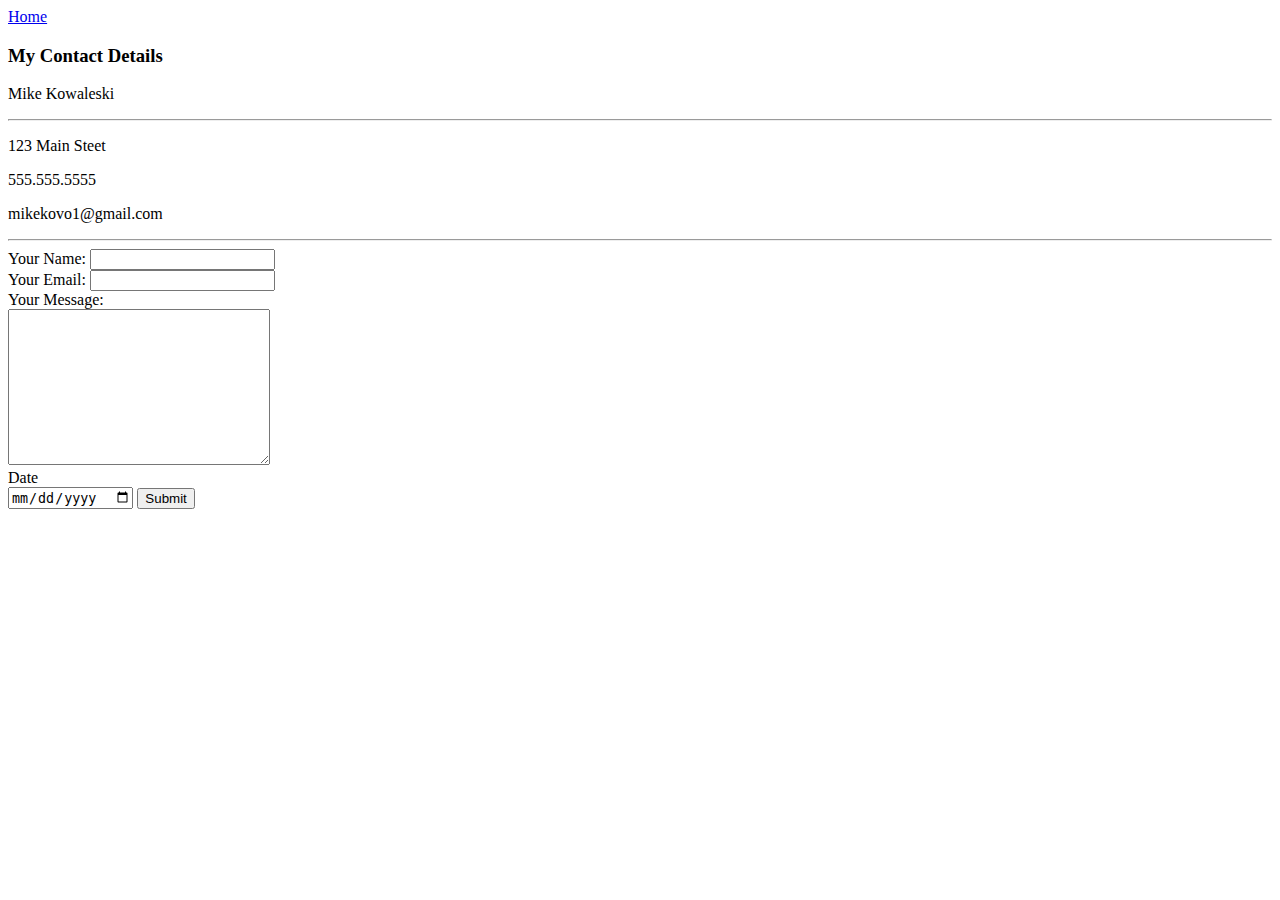
==== contactme.html @ d8b92e4a "Added initial MK Udemy practice code" ====
<!DOCTYPE html>
<html lang="en">
  <head>
    <meta charset="UTF-8" />
    <meta http-equiv="X-UA-Compatible" content="IE=edge" />
    <meta name="viewport" content="width=device-width, initial-scale=1.0" />
    <title>Mike Contact Info</title>
    <a href="index.html">Home</a>
  </head>
  <body>
    <h3>My Contact Details</h3>
    <p>Mike Kowaleski</p>
    <hr />
    <p>123 Main Steet</p>
    <p>555.555.5555</p>
    <p>mikekovo1@gmail.com</p>
    <hr />
    <form action="mailto:info@mkpos.com" method="post" enctype="text/plain">
      <label>Your Name:</label>
      <input type="text" name="yourname" value="" /><br />
      <label>Your Email:</label>
      <input type="email" name="yourEmail" id="" /><br />
      <label for="">Your Message:</label><br />
      <textarea name="yourMessage" id="" cols="30" rows="10"></textarea><br />
      <label for="">Date</label><br>
      <input type="date" name="" id="">
      <input type="submit" value="Submit" />
    </form>
  </body>
</html>
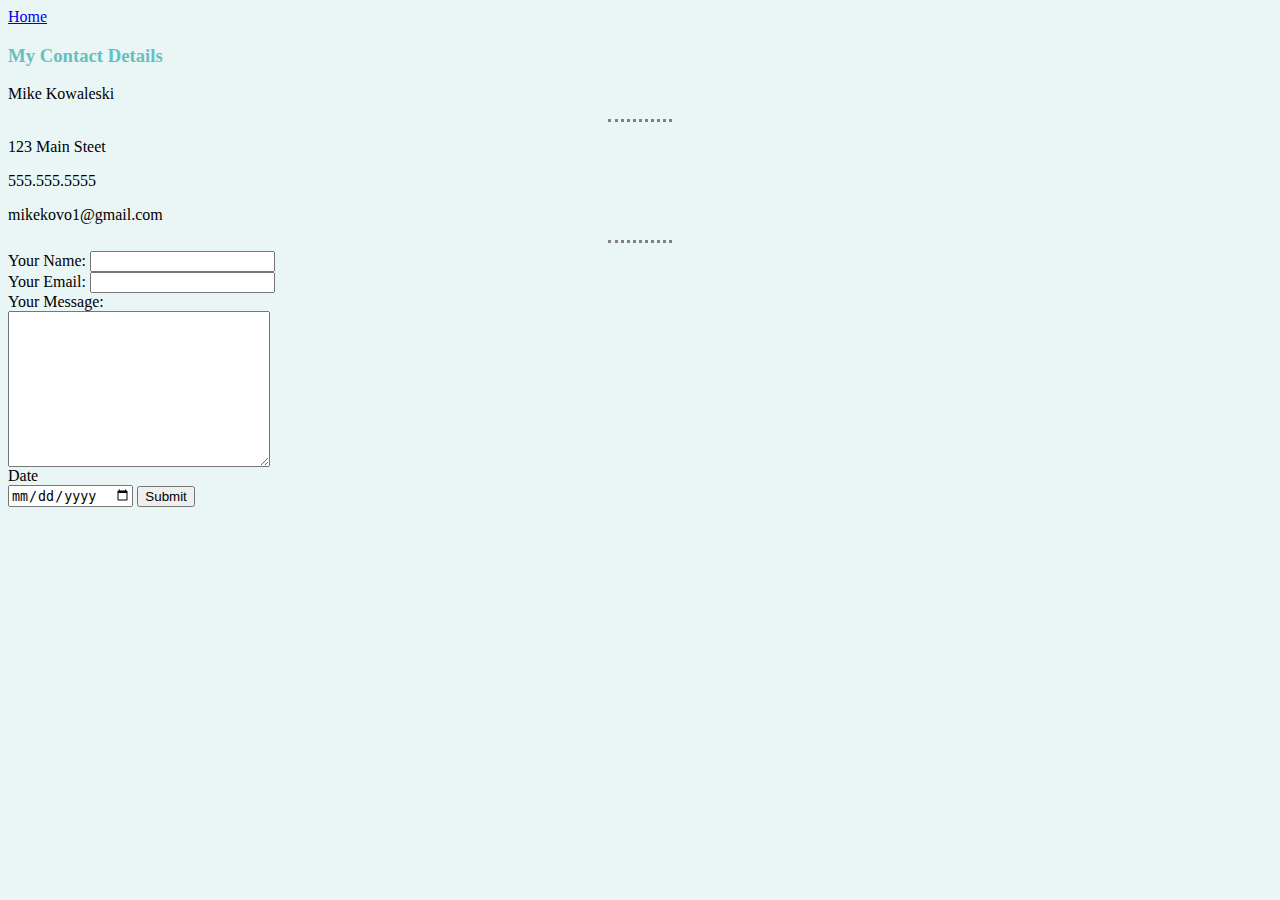
==== commit 6c923319: "Set Style Sheet" ====
--- a/contactme.html
+++ b/contactme.html
@@ -1,10 +1,10 @@
-<!DOCTYPE html>
 <html lang="en">
   <head>
     <meta charset="UTF-8" />
     <meta http-equiv="X-UA-Compatible" content="IE=edge" />
     <meta name="viewport" content="width=device-width, initial-scale=1.0" />
     <title>Mike Contact Info</title>
+    <link rel="stylesheet" href="css/styles.css" />
     <a href="index.html">Home</a>
   </head>
   <body>
@@ -22,8 +22,8 @@
       <input type="email" name="yourEmail" id="" /><br />
       <label for="">Your Message:</label><br />
       <textarea name="yourMessage" id="" cols="30" rows="10"></textarea><br />
-      <label for="">Date</label><br>
-      <input type="date" name="" id="">
+      <label for="">Date</label><br />
+      <input type="date" name="" id="" />
       <input type="submit" value="Submit" />
     </form>
   </body>
--- a/css/styles.css
+++ b/css/styles.css
@@ -0,0 +1,20 @@
+body {
+    background-color: #eaf6f6;
+  }
+
+  hr {
+    border-style: none;
+    height: 0px;
+    border-style: none;
+    border-top: dotted;
+    border-color: grey;
+    width: 5%;
+  }
+
+  h3 {
+      color: #66BFBF;
+  }
+
+  h1 {
+      color: #66BFBF;
+  }